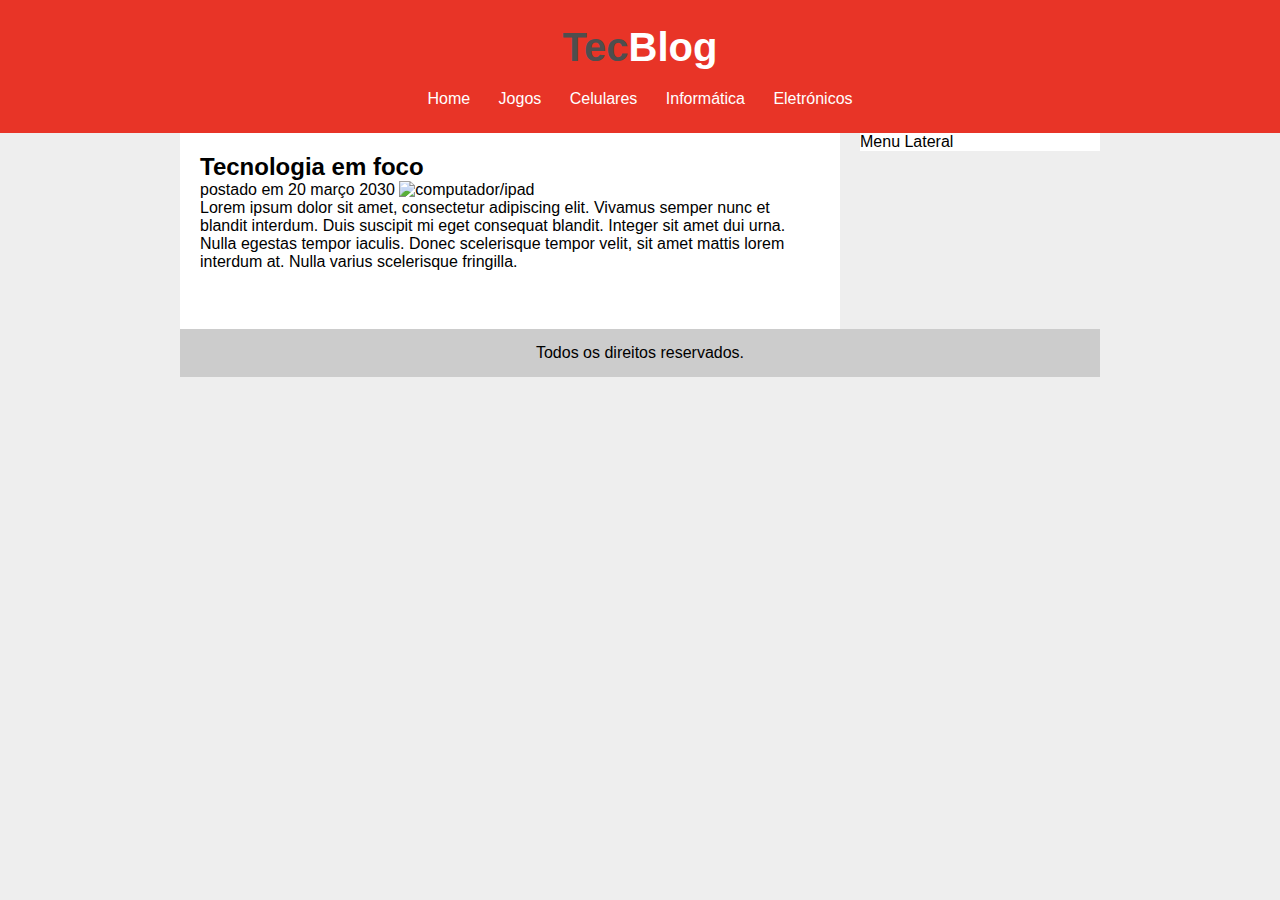
==== index.html @ 2b277201 "Foi formatado a postagem da home, adicionado as divs com a area lateral, postagem e rodape, e sua im" ====
<!DOCTYPE html>
<html lang="pt-br">
<head>
    <meta charset="UTF-8">
    <meta http-equiv="X-UA-Compatible" content="IE=edge">
    <meta name="viewport" content="width=device-width, initial-scale=1.0">
    <title>TecBlog - O seu Blog de tecnologia</title>
    <link rel="stylesheet" type="text/css" href="css/style.css">
</head>
<body>
    <div id="area-cabecalho">
        <div id="area-logo">
            <h1>Tec<span class="branco">Blog</span></h1>
        </div>
        <div id="area-menu">
            <a href="index.html">Home</a>
            <a href="jogos.html">Jogos</a>
            <a href="celulares.html">Celulares</a>
            <a href="informatica.html">Informática</a>
            <a href="eletronicos.html">Eletrónicos</a>
        </div>
    </div>

    <div id="area-principal">
        <div id="area-postagens">

            <!--Abertura postagem-->
            <div class="postagem">
                <h2>Tecnologia em foco</h2>
                <span>postado em 20 março 2030</span>
                <img width="620px" src="img/imagem2.jpg" alt="computador/ipad" >
                <p>
                    Lorem ipsum dolor sit amet, consectetur adipiscing elit. Vivamus semper nunc et blandit interdum. Duis suscipit mi eget consequat blandit. Integer sit amet dui urna. Nulla egestas tempor iaculis. Donec scelerisque tempor velit, sit amet mattis lorem interdum at. Nulla varius scelerisque fringilla.
                </p>
                <a href="">Leia mais</a>
            </div><!--//fechamento postagem-->

        </div>
        <div id="area-lateral">
            Menu Lateral
        </div>
        <div id="rodape">
            Todos os direitos reservados.
        </div>
    </div>
</body>
</html>
---- css/style.css ----
/*clear formatações*/
* {
    margin:  0;
    padding: 0;
}

body { 
    font-size: 1em;
    font-family: "Trebuchet MS", Helvetica, sans-serif;
    background: #eee;
}

/*
**** Layout ****
*/
#area-cabecalho {
    background-color: #e83427;
    padding: 15px;
    text-align: center;
}

#area-logo, #area-menu {
    padding: 10px;
}

#area-principal {
    width: 920px;
    margin: 0 auto;
}

#area-postagens, #area-lateral {
    background: #fff;
}

#area-postagens {
    width: 660px;
    float: left;
}

#area-lateral {
    width: 240px;
    float: right;
}

.postagem {
    padding: 20px;
    margin-bottom: 20px;
    background: #fff;
}

#rodape {
    clear: both;
    text-align: center;
    padding: 15px;
    background: #ccc;
}

/*
**** Formatação dos menus ****
*/
a {
    text-decoration: none;
}
a:link, a:visited {
    color: #fff;
    padding: 8px 12px;
}

a:hover {
    color: #e83427;
    background: #fff;
}

/*
**** Formatações gerais ****
*/

h1 {
    color: #4e4e4e;
    font-size: 2.5em;
}

.branco {
    color: #fff;
}
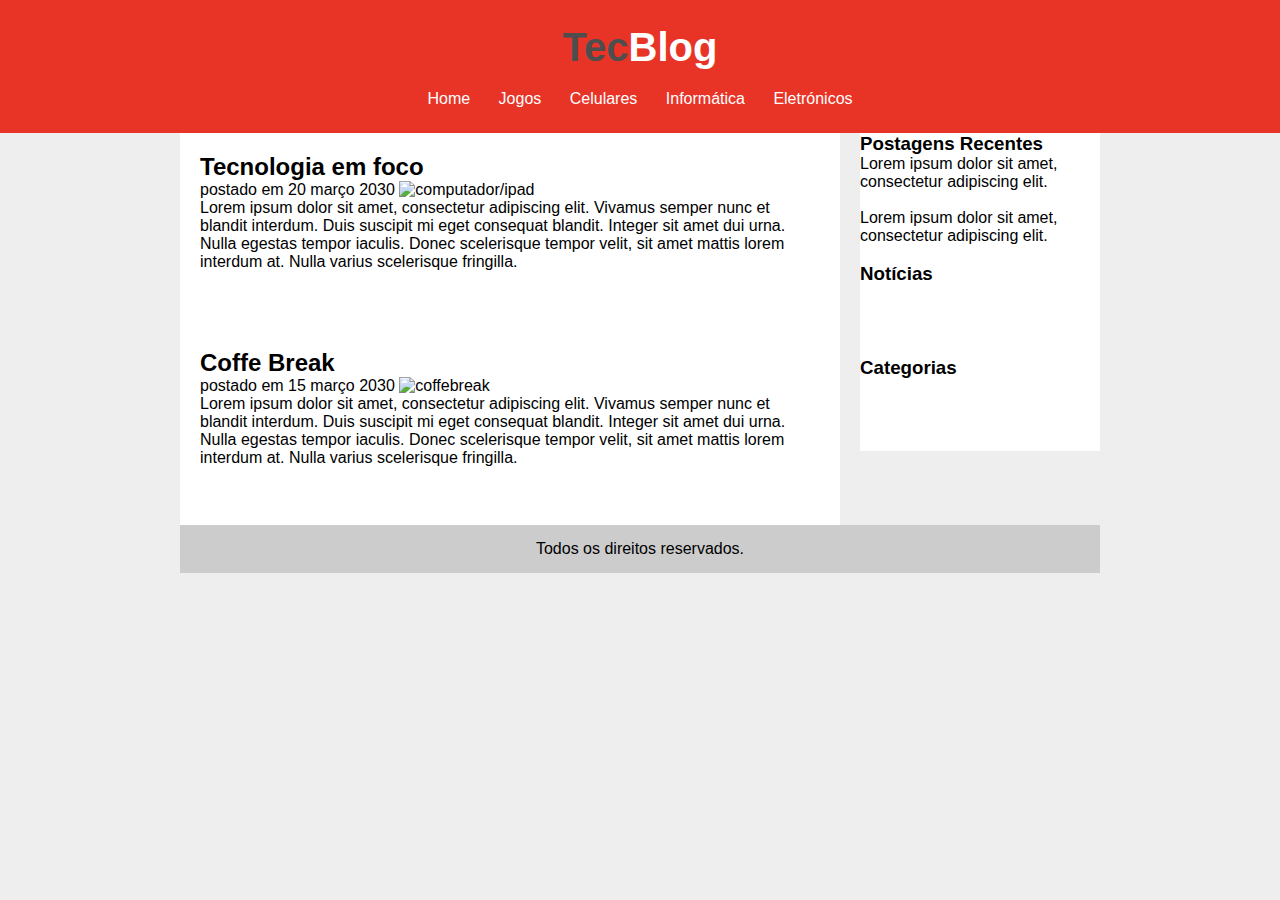
==== commit 93a2b422: "Foi modificada as imagens e finalizada a page Jogos." ====
--- a/index.html
+++ b/index.html
@@ -8,6 +8,7 @@
     <link rel="stylesheet" type="text/css" href="css/style.css">
 </head>
 <body>
+
     <div id="area-cabecalho">
         <div id="area-logo">
             <h1>Tec<span class="branco">Blog</span></h1>
@@ -27,7 +28,7 @@
             <!--Abertura postagem-->
             <div class="postagem">
                 <h2>Tecnologia em foco</h2>
-                <span>postado em 20 março 2030</span>
+                <span class="data-postagem">postado em 20 março 2030</span>
                 <img width="620px" src="img/imagem2.jpg" alt="computador/ipad" >
                 <p>
                     Lorem ipsum dolor sit amet, consectetur adipiscing elit. Vivamus semper nunc et blandit interdum. Duis suscipit mi eget consequat blandit. Integer sit amet dui urna. Nulla egestas tempor iaculis. Donec scelerisque tempor velit, sit amet mattis lorem interdum at. Nulla varius scelerisque fringilla.
@@ -35,10 +36,58 @@
                 <a href="">Leia mais</a>
             </div><!--//fechamento postagem-->
 
+            <!--Abertura postagem-->
+            <div class="postagem">
+                <h2>Coffe Break</h2>
+                <span class="data-postagem">postado em 15 março 2030</span>
+                <img width="620px" src="img/imagem1.jpg" alt="coffebreak" >
+                <p>
+                    Lorem ipsum dolor sit amet, consectetur adipiscing elit. Vivamus semper nunc et blandit interdum. Duis suscipit mi eget consequat blandit. Integer sit amet dui urna. Nulla egestas tempor iaculis. Donec scelerisque tempor velit, sit amet mattis lorem interdum at. Nulla varius scelerisque fringilla.
+                </p>
+                <a href="">Leia mais</a>
+            </div><!--//fechamento postagem-->
+
         </div>
+
         <div id="area-lateral">
-            Menu Lateral
+
+            <div class="conteudo-lateral">
+                <h3>Postagens Recentes</h3>
+
+                <div class="postagem-lateral">
+                    <p>Lorem ipsum dolor sit amet, consectetur adipiscing elit.</p>
+                    <a href="">Leia mais</a>
+                </div>
+
+                <div class="postagem-lateral" style="border-bottom: none;">
+                    <p>Lorem ipsum dolor sit amet, consectetur adipiscing elit.</p>
+                    <a href="">Leia mais</a>
+                </div>
+
+            </div>
+
+
+            <div class="conteudo-lateral">
+                <h3>Notícias</h3>
+
+                <a href="">Tecnologia</a><br>
+                <a href="">Mundo</a><br>
+                <a href="">Brasil</a><br>
+                <a href="">Games</a><br>
+
+            </div>
+
+            <div class="conteudo-lateral">
+                <h3>Categorias</h3>
+
+                <a href="">Jogos</a><br>
+                <a href="">Celulares</a><br>
+                <a href="">Informática</a><br>
+                <a href="">Eletrónicos</a><br>
+
+            </div>
         </div>
+
         <div id="rodape">
             Todos os direitos reservados.
         </div>
